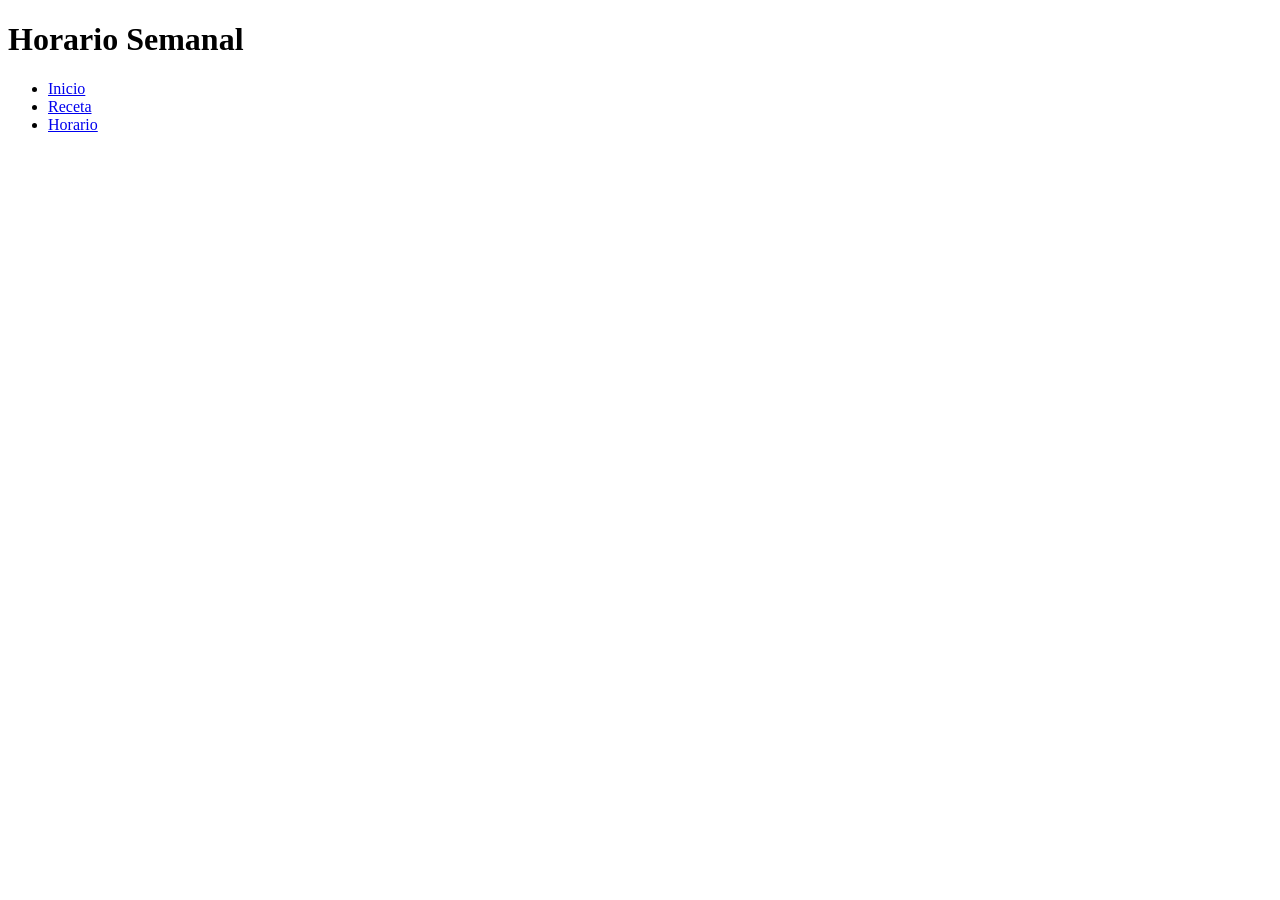
==== horario.html @ a733d02f "- Se implementó la etiqueta <header> para agrupar el título de la sección y el menú. - Se mantuvo la" ====
<!DOCTYPE html>
<html lang="es">
<head>
    <meta charset="UTF-8">
    <meta name="viewport" content="width=device-width, initial-scale=1.0">
    <title>Horario mi Proyecto</title>
</head>
<body>
    <header>
        <h1>Horario Semanal</h1>
        <ul>
            <li><a href="index.html">Inicio</a></li>
            <li><a href="receta.html">Receta</a></li>
            <li><a href="horario.html">Horario</a></li>
        </ul>
    </header>
</body>
</html>
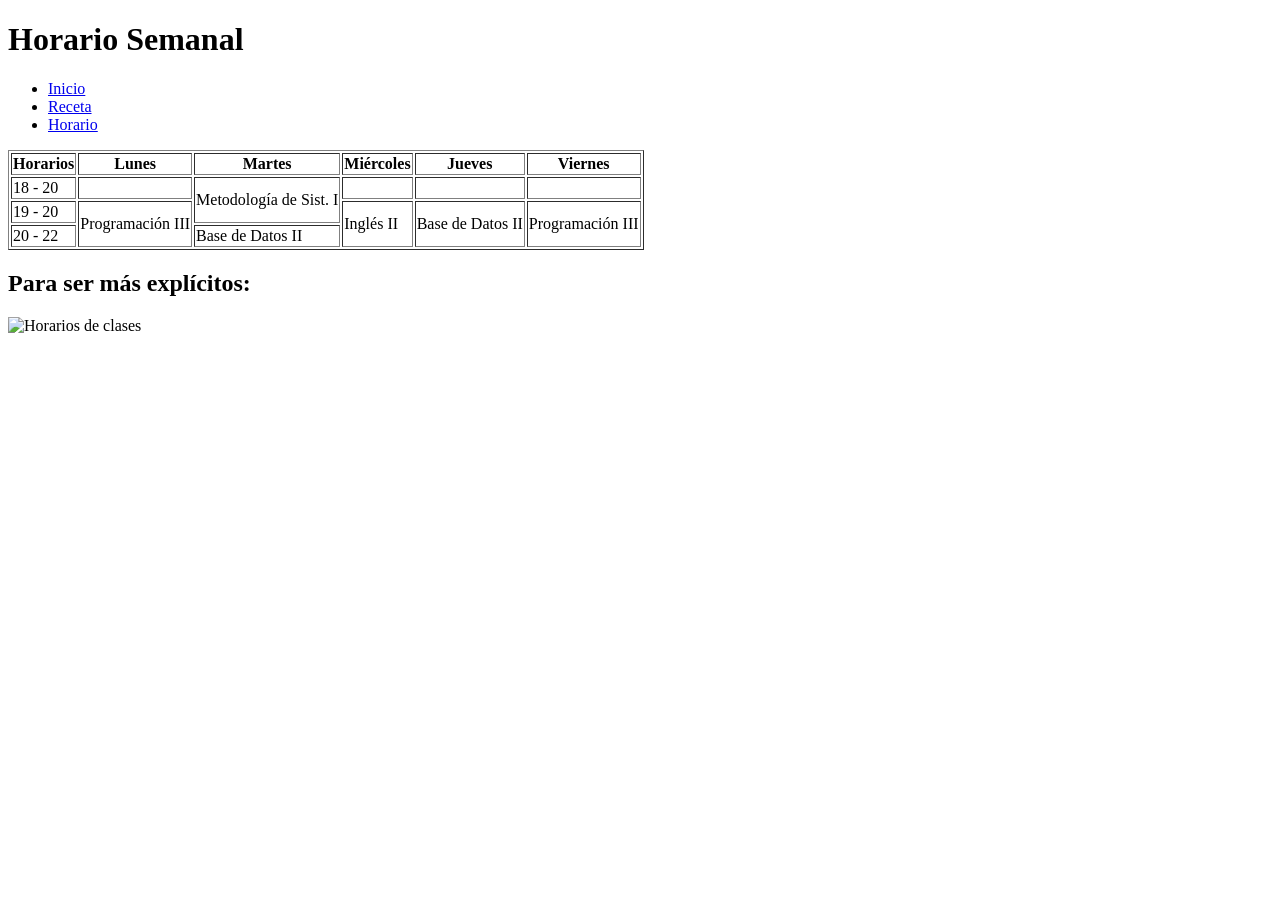
==== commit a1acf06b: "- Se implementó la etiqueta <main> para centralizar la información del cronograma de clases. - Se or" ====
--- a/horario.html
+++ b/horario.html
@@ -14,5 +14,42 @@
             <li><a href="horario.html">Horario</a></li>
         </ul>
     </header>
+    <main>
+        <table border="1"> <thead>
+                <tr>
+                    <th>Horarios</th>
+                    <th>Lunes</th>
+                    <th>Martes</th>
+                    <th>Miércoles</th>
+                    <th>Jueves</th>
+                    <th>Viernes</th>
+                </tr>
+            </thead>
+            <tbody>
+                <tr>
+                    <td>18 - 20</td>
+                    <td></td>
+                    <td rowspan="2" class="highlight">Metodología de Sist. I</td>
+                    <td></td>
+                    <td></td>
+                    <td></td>
+                </tr>
+                <tr>
+                    <td>19 - 20</td>
+                    <td rowspan="2" class="highlight">Programación III</td>
+                    <td rowspan="2" class="highlight">Inglés II</td>
+                    <td rowspan="2" class="highlight">Base de Datos II</td>
+                    <td rowspan="2" class="highlight">Programación III</td>
+                </tr>
+                <tr>
+                    <td>20 - 22</td>
+                    <td class="highlight">Base de Datos II</td>
+                </tr>
+            </tbody>
+        </table>
+
+        <h2>Para ser más explícitos:</h2>
+        <img src="horarios.png" alt="Horarios de clases" width="600">
+    </main>
 </body>
 </html>
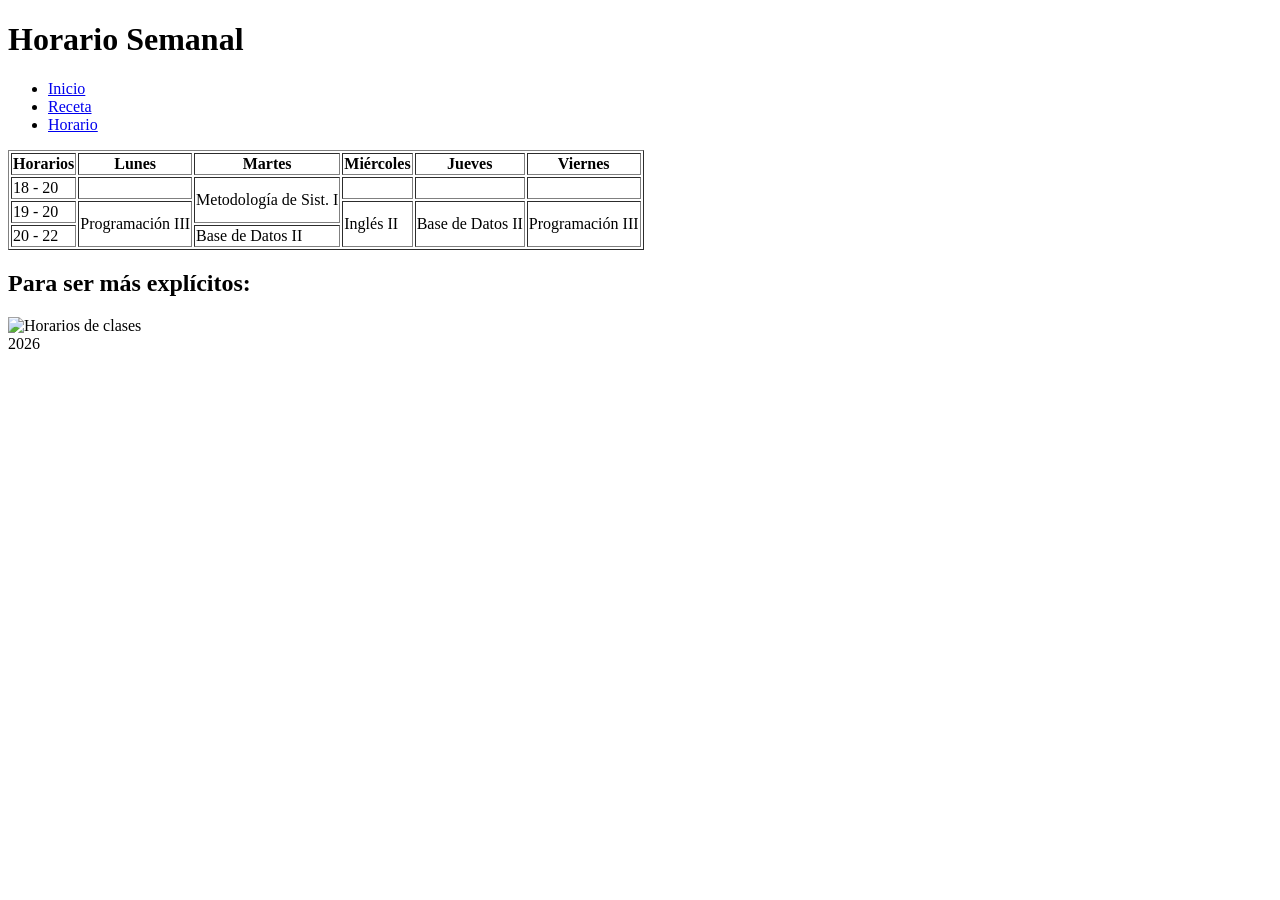
==== commit 55ad7bac: "Se agrego etiqueta footer y se la modifico" ====
--- a/horario.html
+++ b/horario.html
@@ -51,5 +51,8 @@
         <h2>Para ser más explícitos:</h2>
         <img src="horarios.png" alt="Horarios de clases" width="600">
     </main>
+    <footer>
+        2026
+    </footer>
 </body>
 </html>
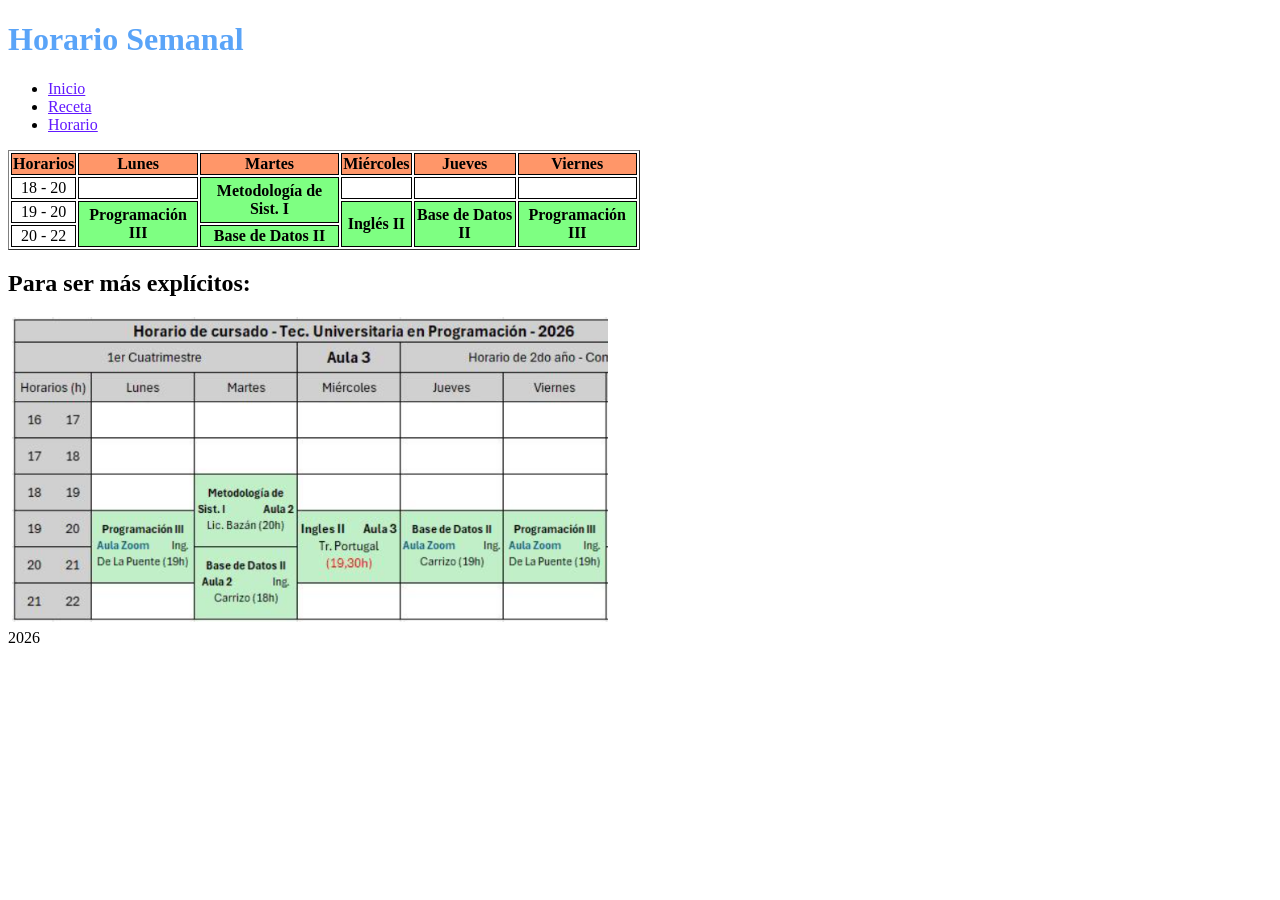
==== commit ad8ce54b: "Modificación de código" ====
--- a/horario.html
+++ b/horario.html
@@ -4,6 +4,7 @@
     <meta charset="UTF-8">
     <meta name="viewport" content="width=device-width, initial-scale=1.0">
     <title>Horario mi Proyecto</title>
+    <link rel="stylesheet" href="styles.css">
 </head>
 <body>
     <header>
--- a/styles.css
+++ b/styles.css
@@ -0,0 +1,25 @@
+h1 { 
+    color: rgb(90, 164, 248);
+
+}
+ul li a {
+    color: rgb(98, 25, 255);
+}
+table {
+    width: 50%;
+}
+
+th, td {
+    border: 1px solid black;
+    text-align: center;
+}
+
+th {
+    background-color: #ff9669; 
+}
+
+
+.highlight {
+    background-color: #7eff82; 
+    font-weight: bold;
+}
